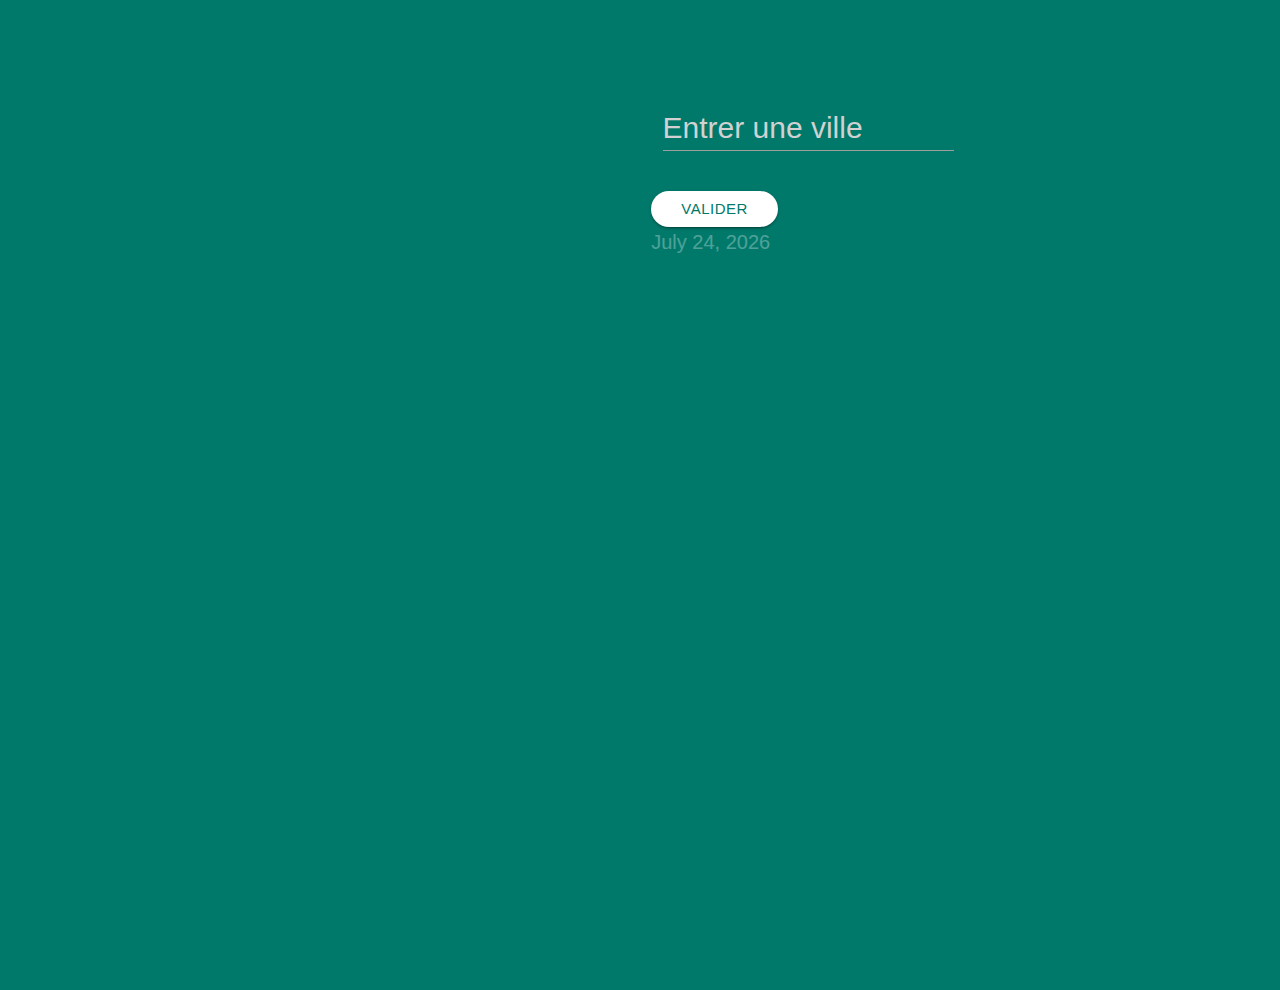
==== pamieteo.html @ a91115ab "date fr non resolu encore" ====
<!DOCTYPE html>
<html>

<head>
    <!--Import materialize.css-->
    <link type="text/css" rel="stylesheet" href="css/materialize.min.css" media="screen,projection" />
    <link type="text/css" rel="stylesheet" href="css/pamieteo.css" media="screen,projection" />
    <!--Let browser know website is optimized for mobile-->
    <meta name="viewport" content="width=device-width, initial-scale=1.0" />
</head>

<body>


<div id="positionForm" class="row">
    <form class="col s12">
      <div class="row">
        <div class="input-field col s3">
          <input placeholder="Entrer une ville" id="city" type="text" class="validate">
        </div>
     </div>
     <a class="waves-effect waves-light btn">Valider</a>
     <div id="date"></div>
    </form>
</div>


    <ul id="meteo">
    </ul>
    <!--Import jQuery before materialize.js-->
    <!--<script type="text/javascript" src="https://code.jquery.com/jquery-3.2.1.min.js"></script> -->
    <script src="https://ajax.googleapis.com/ajax/libs/jquery/3.3.1/jquery.min.js"></script>
    <script type="text/javascript" src="js/materialize.min.js"></script>
    <script type="text/javascript" src="js/moment.min.js"></script>
    <script type="text/javascript" src="js/app.js"></script>


</body>
</html>
---- css/pamieteo.css ----
/*Importation de la police Roboto de Goiogle Font*/

@import url('https://fonts.googleapis.com/css?family=Roboto');

html {
	background-color: #00796B;
	font-family: 'Roboto', sans-serif;

}


/*Style du bouton valider*/

.waves-effect {
	border-radius: 20px;
	color: #00796B;
	background-color: white;
}

/*Positionnement du formulaire, bouton et date*/
#positionForm {
   position:absolute;
   top:10%;
   left:50%;
   right: 50%;
   height:100%;
   width: 100%;

}

#city {
	font-size: 30px;
	color: white;

}

#date {
	color: white;
	opacity: 0.3;
	font-size: 20px;
}
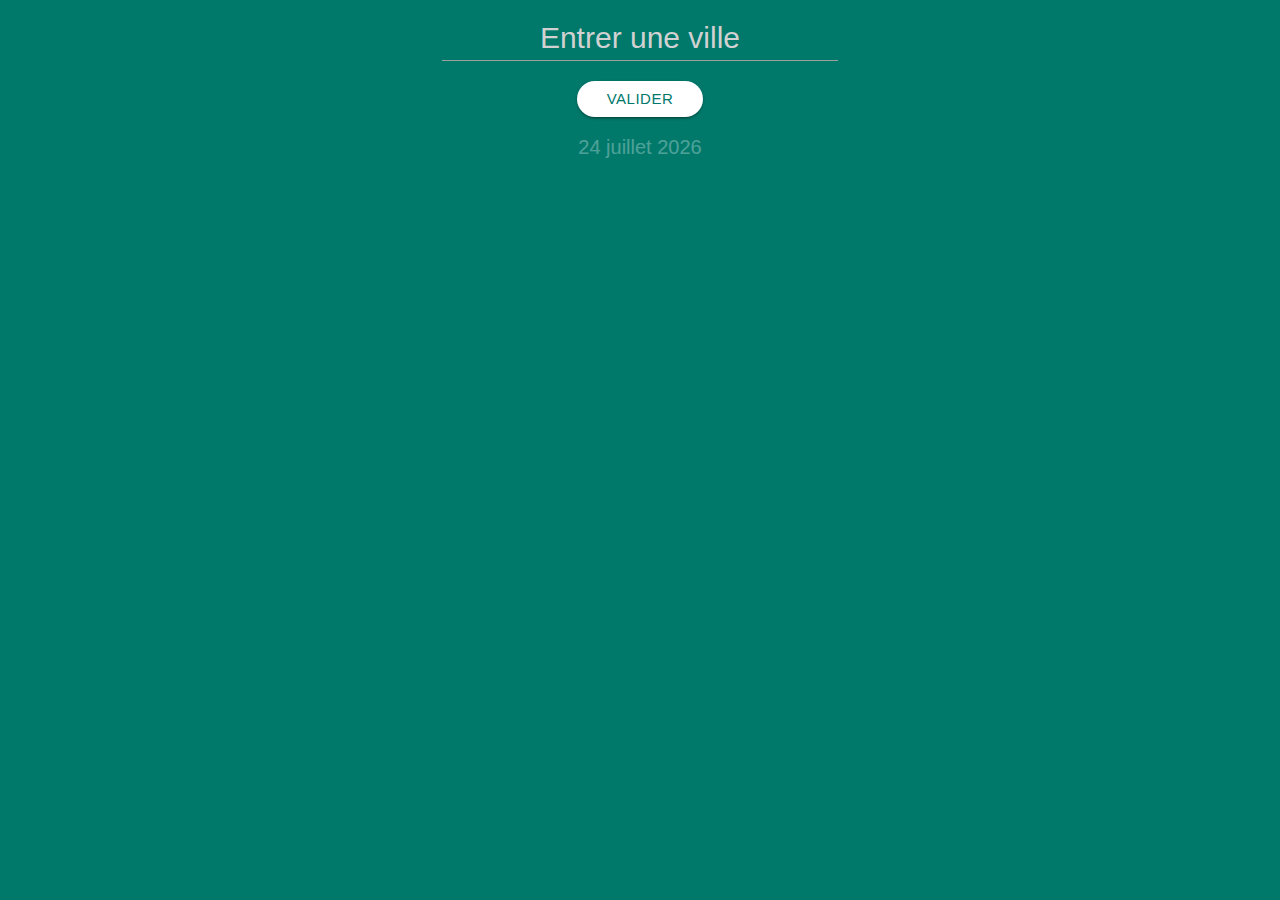
==== commit 94ff2123: "moment.js OK" ====
--- a/pamieteo.html
+++ b/pamieteo.html
@@ -3,6 +3,7 @@
 
 <head>
     <!--Import materialize.css-->
+    <meta charset="utf-8">
     <link type="text/css" rel="stylesheet" href="css/materialize.min.css" media="screen,projection" />
     <link type="text/css" rel="stylesheet" href="css/pamieteo.css" media="screen,projection" />
     <!--Let browser know website is optimized for mobile-->
@@ -15,23 +16,26 @@
 <div id="positionForm" class="row">
     <form class="col s12">
       <div class="row">
-        <div class="input-field col s3">
-          <input placeholder="Entrer une ville" id="city" type="text" class="validate">
+        <div class="input-field offset-s4  col s4">
+          <input placeholder="Entrer une ville" id="champsVille" type="text" class="validate">
         </div>
      </div>
-     <a class="waves-effect waves-light btn">Valider</a>
+     <a class="waves-effect waves-light btn" id="valider">Valider</a>
      <div id="date"></div>
+     <div id="erreur"></div>
     </form>
 </div>
+<div class="row">
+    <div class="grid-example col s12 m6" id="cadreTemp">
+<!--         <p id="temp"></p> -->
+    </div>
+    <div class="grid-example col s12 m6" id="autresDonnees">
+    </div>
+</div>
 
-
-    <ul id="meteo">
-    </ul>
-    <!--Import jQuery before materialize.js-->
-    <!--<script type="text/javascript" src="https://code.jquery.com/jquery-3.2.1.min.js"></script> -->
     <script src="https://ajax.googleapis.com/ajax/libs/jquery/3.3.1/jquery.min.js"></script>
     <script type="text/javascript" src="js/materialize.min.js"></script>
-    <script type="text/javascript" src="js/moment.min.js"></script>
+    <script type="text/javascript" src="js/moment-with-locales.js"></script>
     <script type="text/javascript" src="js/app.js"></script>
 
 
--- a/css/pamieteo.css
+++ b/css/pamieteo.css
@@ -1,43 +1,61 @@
-
 /*Importation de la police Roboto de Goiogle Font*/
 
 @import url('https://fonts.googleapis.com/css?family=Roboto');
 
 html {
-	background-color: #00796B;
-	font-family: 'Roboto', sans-serif;
+    background-color: #00796B;
+    font-family: 'Roboto', sans-serif;
+}
 
-}
+
 
 
 /*Style du bouton valider*/
 
 .waves-effect {
-	border-radius: 20px;
-	color: #00796B;
-	background-color: white;
+    border-radius: 20px;
+    color: #00796B;
+    background-color: white;
 }
 
+
+
 /*Positionnement du formulaire, bouton et date*/
+
 #positionForm {
-   position:absolute;
-   top:10%;
-   left:50%;
-   right: 50%;
-   height:100%;
-   width: 100%;
+    margin: auto;
+    text-align: center;
+}
+
+
+#champsVille {
+    font-size: 30px;
+    color: white;
+    margin: auto;
+    text-align: center;
+}
+
+
+#date {
+    padding: 15px;
+    color: white;
+    opacity: 0.3;
+    font-size: 20px;
+}
+
+#temp {
+    font-size: 100px;
+    color: white;
+    margin-top: 0;
+    margin-bottom: 0;
+    margin-left: 0;
+    text-align: center;
+
 
 }
 
-#city {
-	font-size: 30px;
-	color: white;
+#autresDonnees {
+    font-size: 14px;
+    color: white;
 
-}
-
-#date {
-	color: white;
-	opacity: 0.3;
-	font-size: 20px;
-}
-
+}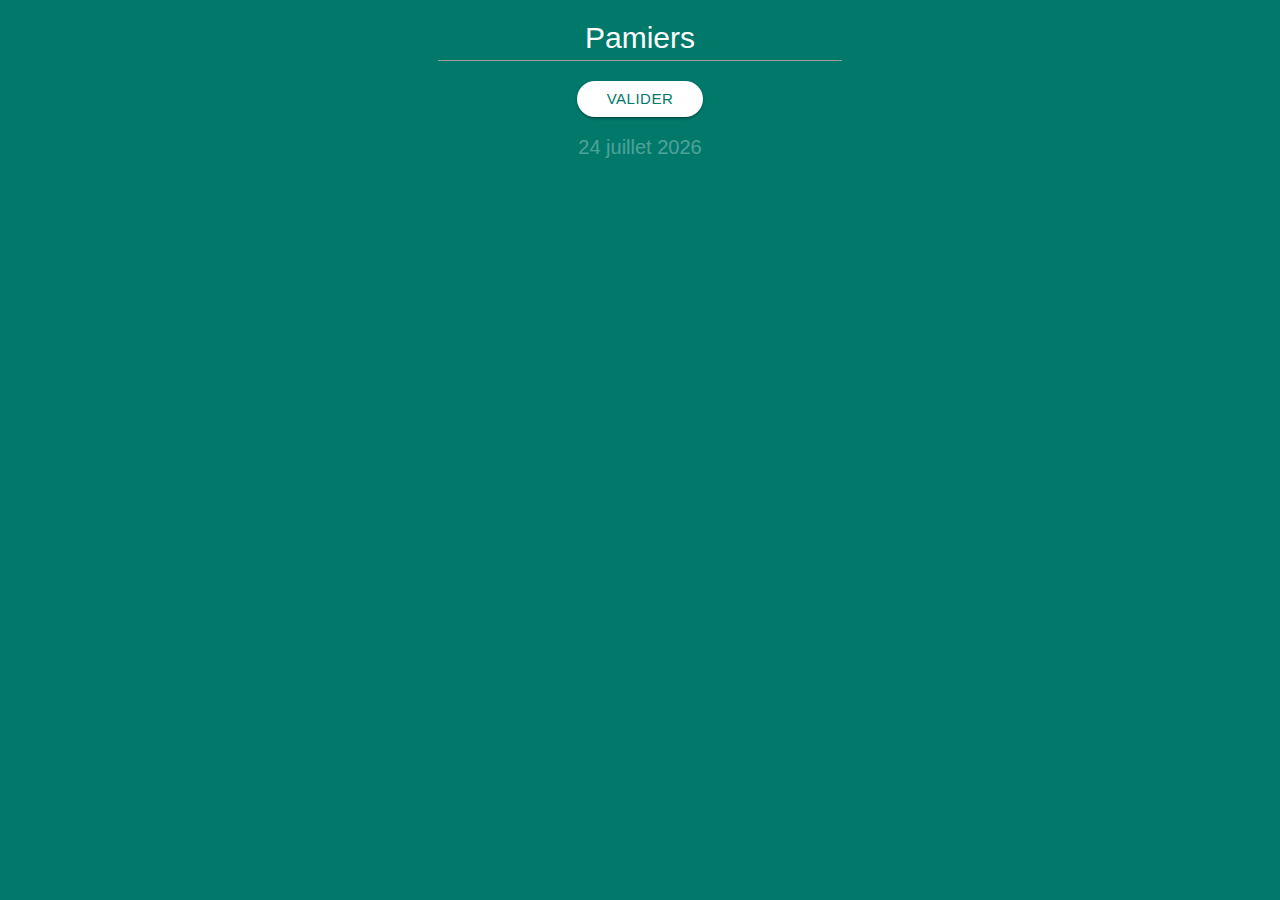
==== commit c011c302: "valeur Pamiers par default OK" ====
--- a/pamieteo.html
+++ b/pamieteo.html
@@ -14,10 +14,10 @@
 
 
 <div id="positionForm" class="row">
-    <form class="col s12">
+    <form>
       <div class="row">
-        <div class="input-field offset-s4  col s4">
-          <input placeholder="Entrer une ville" id="champsVille" type="text" class="validate">
+        <div class="input-field offset-m4  col m4 s12">
+          <input placeholder="Entrer une ville" id="champsVille" type="text" class="validate" value="Pamiers">
         </div>
      </div>
      <a class="waves-effect waves-light btn" id="valider">Valider</a>
--- a/css/pamieteo.css
+++ b/css/pamieteo.css
@@ -10,6 +10,7 @@
 
 
 
+
 /*Style du bouton valider*/
 
 .waves-effect {
@@ -17,6 +18,7 @@
     color: #00796B;
     background-color: white;
 }
+
 
 
 
@@ -43,19 +45,29 @@
     font-size: 20px;
 }
 
-#temp {
+#cadreTemp {
     font-size: 100px;
     color: white;
     margin-top: 0;
     margin-bottom: 0;
     margin-left: 0;
     text-align: center;
+}
 
+@media screen and (min-width: 640px) {
+    #cadreTemp {
+        text-align: right;
+    }
+}
 
+@media screen and (max-width: 640px) {
+
+    #autresDonnees {
+        margin-left: 15%;
+    }
 }
 
 #autresDonnees {
-    font-size: 14px;
+    font-size: 18px;
     color: white;
-
 }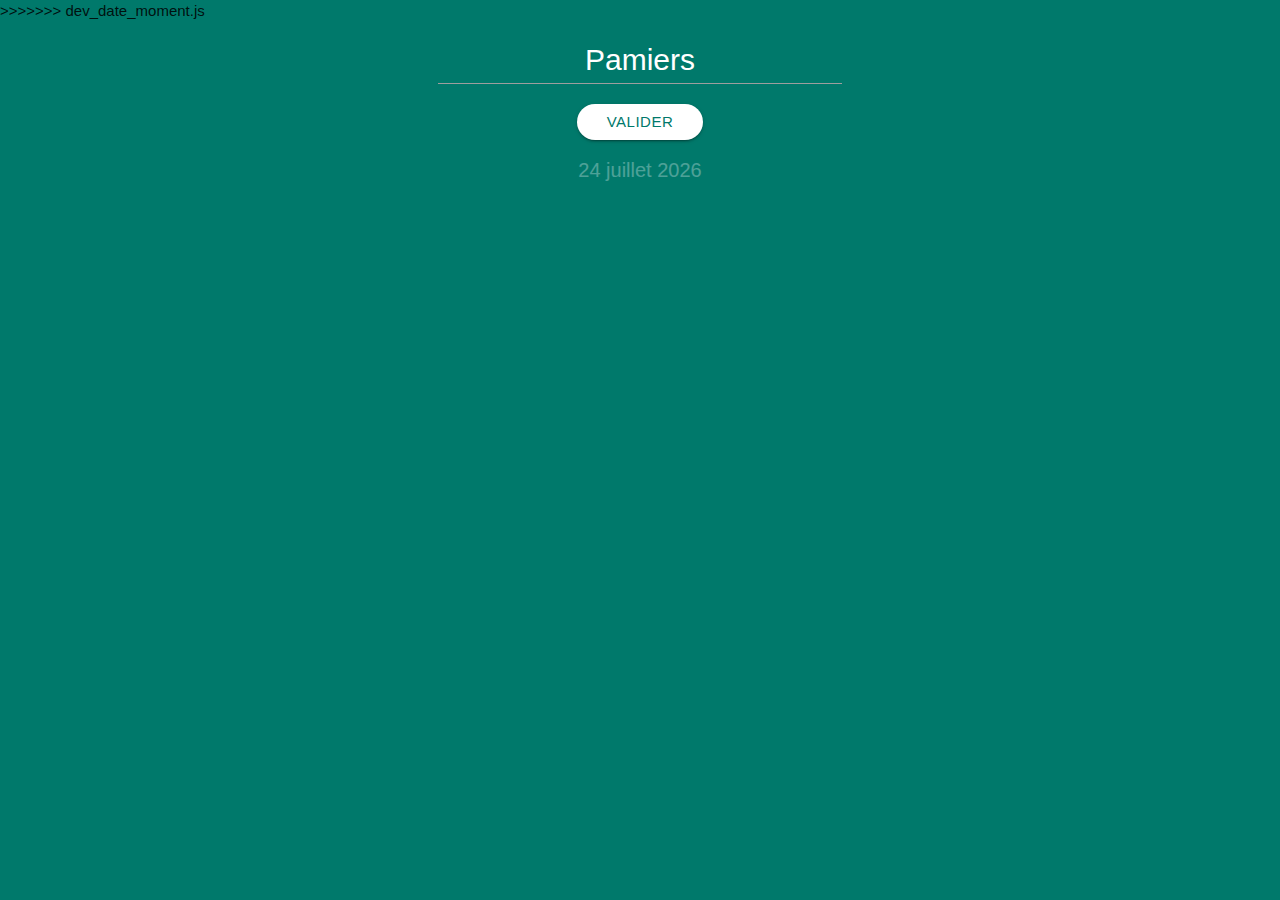
==== commit c337c9d5: "reglage des conflits" ====
--- a/pamieteo.html
+++ b/pamieteo.html
@@ -2,8 +2,8 @@
 <html>
 
 <head>
-    <!--Import materialize.css-->
     <meta charset="utf-8">
+>>>>>>> dev_date_moment.js
     <link type="text/css" rel="stylesheet" href="css/materialize.min.css" media="screen,projection" />
     <link type="text/css" rel="stylesheet" href="css/pamieteo.css" media="screen,projection" />
     <!--Let browser know website is optimized for mobile-->
@@ -12,6 +12,7 @@
 
 <body>
 
+<!-- Champs de texte pour entrer une ville -->
 
 <div id="positionForm" class="row">
     <form>
@@ -21,23 +22,34 @@
         </div>
      </div>
      <a class="waves-effect waves-light btn" id="valider">Valider</a>
+
+<!-- Conteneur affichant la date avec la méthode moment.js  -->
+
      <div id="date"></div>
+     
+<!-- Conteneur affichant la date avec la méthode moment.js  -->
+     
      <div id="erreur"></div>
     </form>
 </div>
 <div class="row">
     <div class="grid-example col s12 m6" id="cadreTemp">
-<!--         <p id="temp"></p> -->
     </div>
     <div class="grid-example col s12 m6" id="autresDonnees">
     </div>
 </div>
-
+      <div class="row">
+      	<div class="offset-m4  col m4 s12" id="coordonnees"></div>
+        <div id="carte" class="input-field offset-m4  col m4 s12">
+        </div>
     <script src="https://ajax.googleapis.com/ajax/libs/jquery/3.3.1/jquery.min.js"></script>
     <script type="text/javascript" src="js/materialize.min.js"></script>
     <script type="text/javascript" src="js/moment-with-locales.js"></script>
     <script type="text/javascript" src="js/app.js"></script>
 
-
 </body>
-</html>+</html>
+<!--     <iframe src="https://www.google.com/maps/embed/v1/view?key=AIzaSyCEtp23WvQyRB5iknvT43jKLFb-u3HUmBk
+    &center=46.414382,10.013988&zoom=11&maptype=satellite"></iframe> -->
+<!-- 
+    <iframe src="https://www.google.com/maps/embed/v1/view?key=AIzaSyCBdOfwbLBMGhe9K77dPqD0x849yNQim3E&center=43.11,1.61&zoom=11&maptype=satellite"></iframe> -->
--- a/css/pamieteo.css
+++ b/css/pamieteo.css
@@ -1,14 +1,14 @@
 /*Importation de la police Roboto de Goiogle Font*/
 
 @import url('https://fonts.googleapis.com/css?family=Roboto');
+
+
+/*Style général de la page web*/
 
 html {
     background-color: #00796B;
     font-family: 'Roboto', sans-serif;
 }
-
-
-
 
 
 /*Style du bouton valider*/
@@ -21,11 +21,10 @@
 
 
 
-
 /*Positionnement du formulaire, bouton et date*/
 
 #positionForm {
-    margin: auto;
+    margin: auto 0;
     text-align: center;
 }
 
@@ -45,6 +44,9 @@
     font-size: 20px;
 }
 
+
+/*Style du cadre contenant la température actuelle*/
+
 #cadreTemp {
     font-size: 100px;
     color: white;
@@ -54,20 +56,30 @@
     text-align: center;
 }
 
+
+/*Style du cadre contenant les autres données météo et les coordonnées GPS*/
+
+#autresDonnees,
+#coordonnees {
+    font-size: 16px;
+    color: white;
+}
+
+
+
+
+/*Style du cadre contenant la température actuelle sur un support mobile*/
+
 @media screen and (min-width: 640px) {
     #cadreTemp {
         text-align: right;
     }
 }
 
+
+/*Style du cadre contenant les autres données météo et les coordonnées GPS sur support mobile*/
+
 @media screen and (max-width: 640px) {
 
-    #autresDonnees {
-        margin-left: 15%;
-    }
-}
 
-#autresDonnees {
-    font-size: 18px;
-    color: white;
 }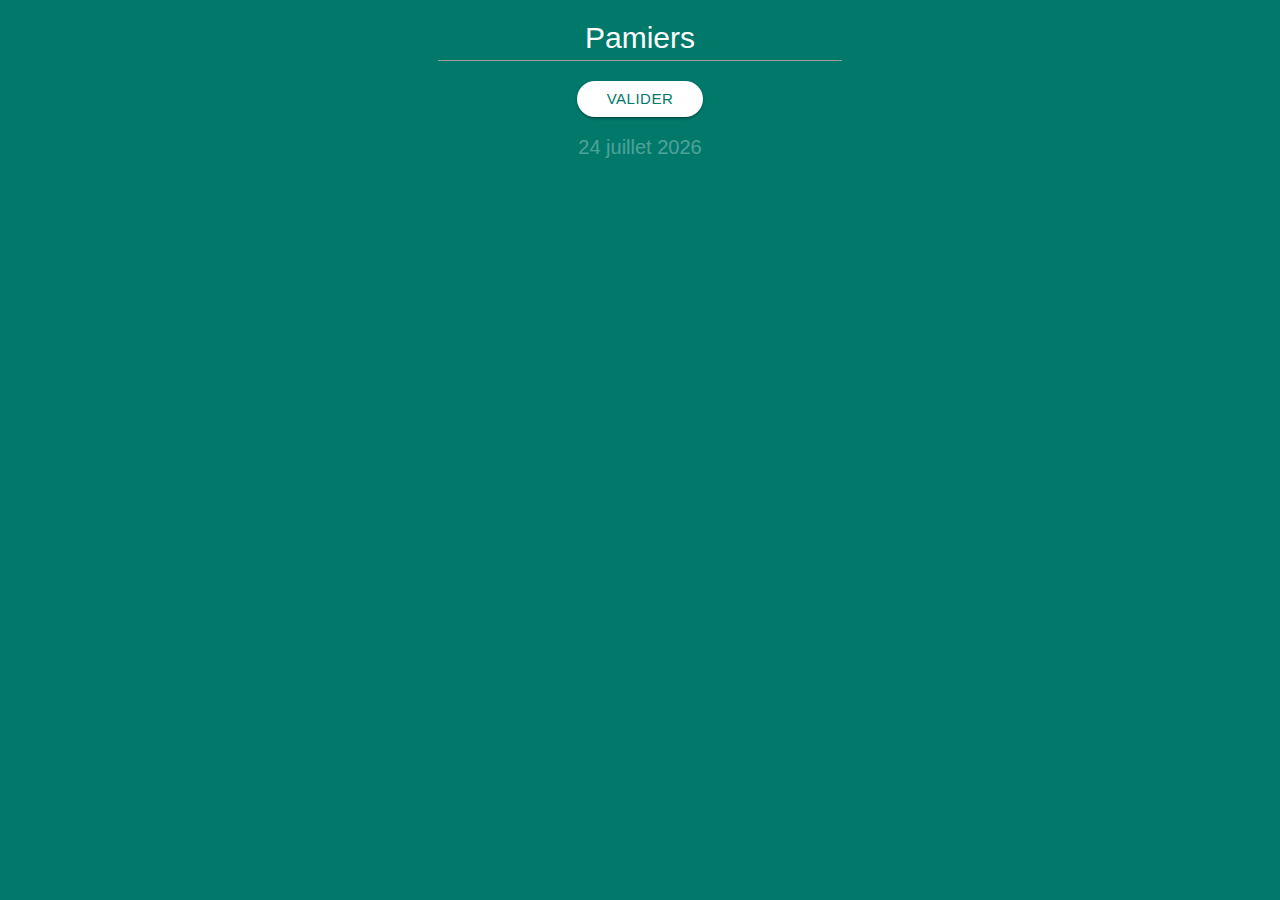
==== commit 7ca92dda: "reglage conflit 2" ====
--- a/pamieteo.html
+++ b/pamieteo.html
@@ -3,7 +3,6 @@
 
 <head>
     <meta charset="utf-8">
->>>>>>> dev_date_moment.js
     <link type="text/css" rel="stylesheet" href="css/materialize.min.css" media="screen,projection" />
     <link type="text/css" rel="stylesheet" href="css/pamieteo.css" media="screen,projection" />
     <!--Let browser know website is optimized for mobile-->
